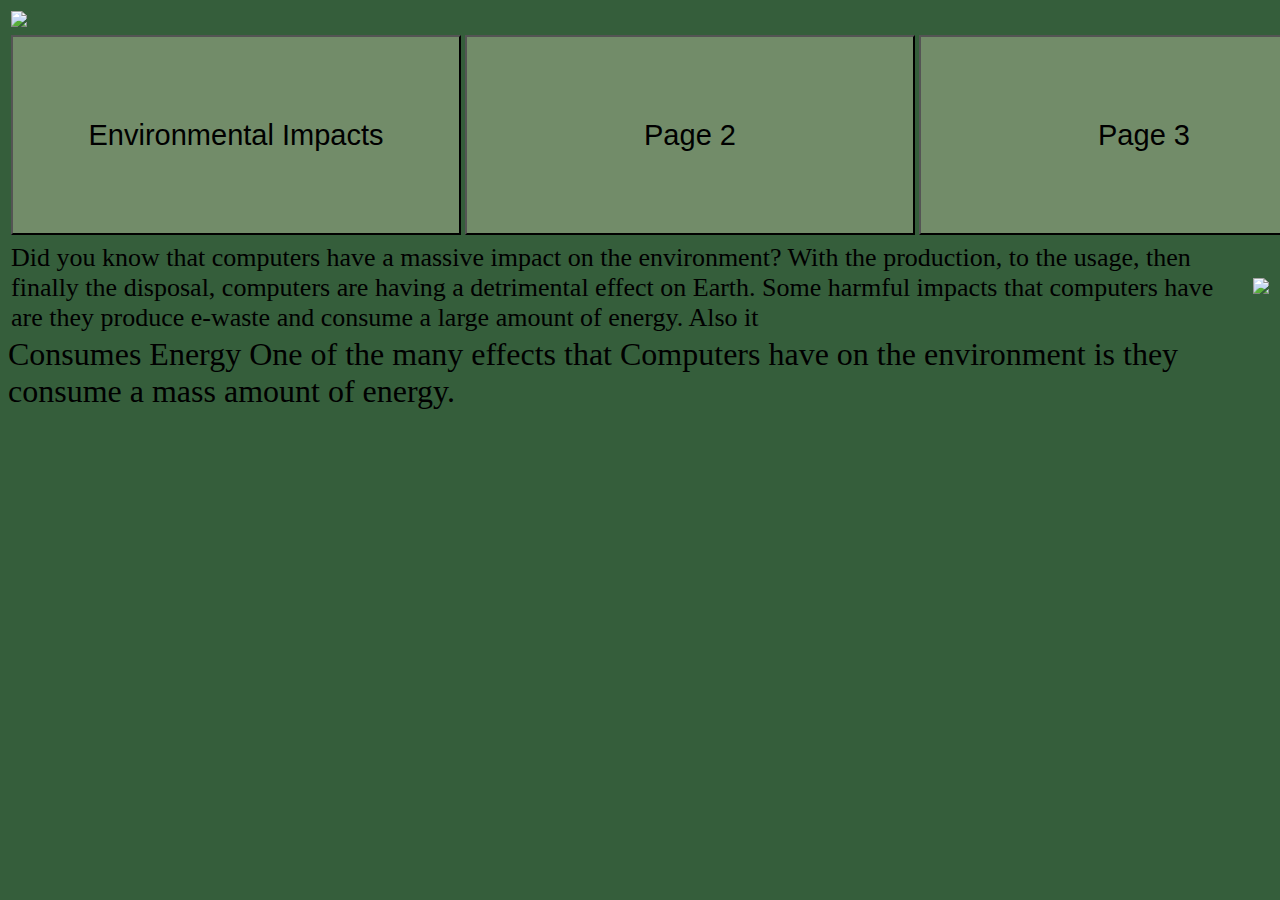
==== index.html @ e984691e "Update index.html" ====
<!DOCTYPE html>
<html>
  <head>
   <title>Environmental Impacts of Computers</title>
    <link rel="stylesheet" href="index.css">
  </head>
  <body>
    <table #728c69>
      <tr>
        <td colspan=3> <img src= "Website Banner.png" width=1360 heigh=650></td>
      </tr>
      <tr>
        <td> <a href="index.html"><button class="button1 bigtext"> Environmental Impacts </button> </a>
        </td>
        <td> <a href="page2.html"><button class="button1 bigtext"> Page 2 </button> </a>
        </td>
        <td> <a href="page3.html"><button class="button1 bigtext"> Page 3 </button> </a>
        </td>
      </tr>
      <tr>
        <table>
          <tr>
            <td colspan=3 class="color1">Did you know that computers have a massive impact on the environment? With the production, to the usage, then finally the disposal, computers are having a detrimental effect on Earth.
        Some harmful impacts that computers have are they produce e-waste and consume a large amount of energy. Also it
        </td>
        <td><image class="image1"><img src=https://www.genevaenvironmentnetwork.org/wp-content/uploads/2020/09/ewaste-aspect-ratio-2000-1200-1024x614.jpg width=280 heith=300></td> 
        </table>
      </tr>
      <tr>
        <td colspan=3><bold class="b">Consumes Energy
        </td> 
      </tr>
      <tr>
        <td colspan=3>One of the many effects that Computers have on the environment is they consume a mass amount of energy.
        </td>
      </tr>
    </table>
  </body>
</html>
---- index.css ----
.color1 { 
  color: black;
  font-size:26px;
  text-align:left
}
.button1:hover {
  opacity: 0.8;
  font-family: georgia, serif;
}
.bigtext {
  text-align: center;
  background-color: #728c69;
  font-size:29px;
  width: 450px;
  height: 200px;
}
.button: hover { 
  border: colapse;
  height: 60px;
  text-align: center;
  font-size: 45px;
  width: 450px;
  font-family: georgia, serif;
  opacity: 1;
  color: #354a21;
}
.image1 {
  text-align: right;
  font-weight: bold;
}
body {
  background-color: #355e3b;
}
.b {
  font-size: 32px;
}
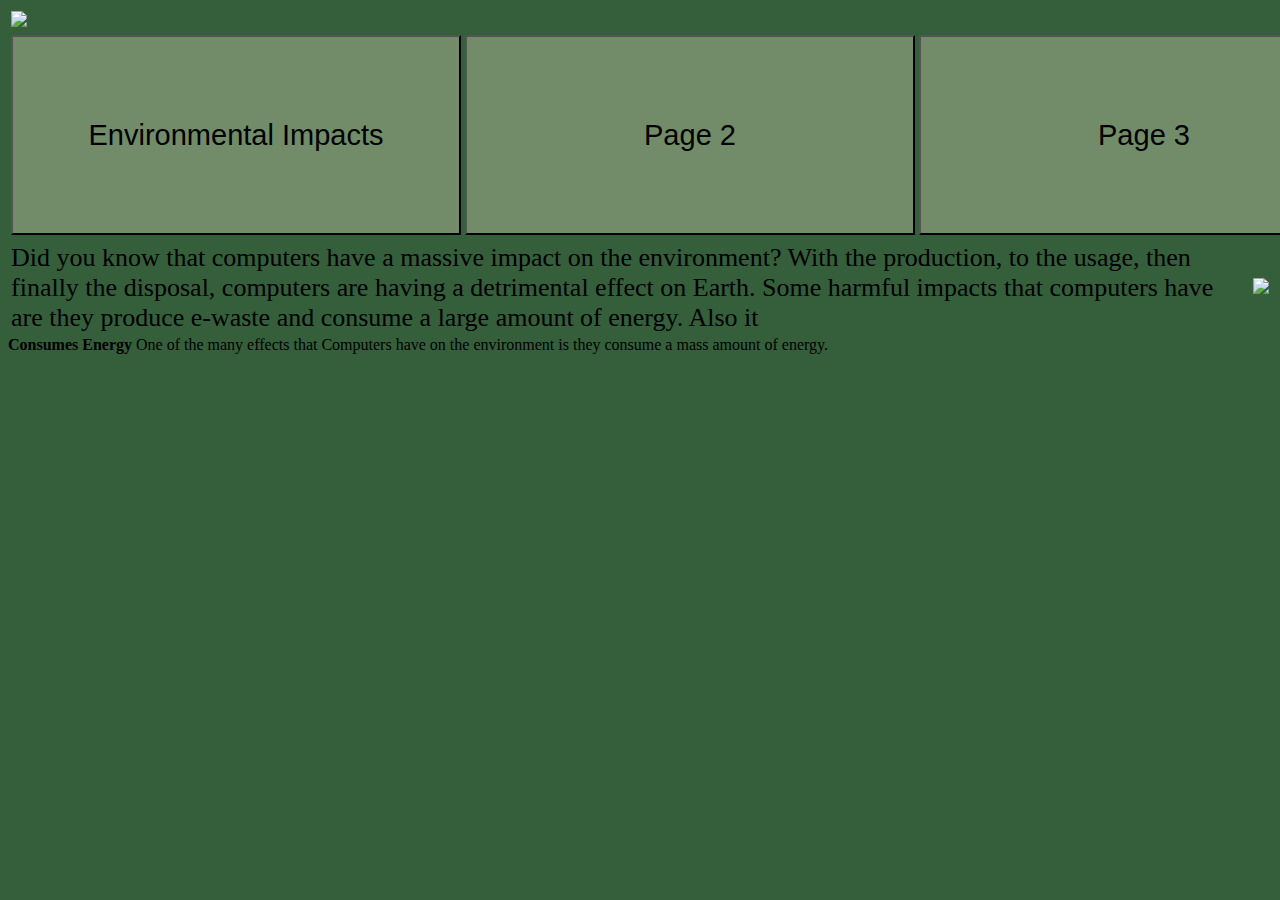
==== commit 5dca4039: "Update index.html" ====
--- a/index.html
+++ b/index.html
@@ -27,7 +27,7 @@
         </table>
       </tr>
       <tr>
-        <td colspan=3><bold class="b">Consumes Energy
+        <td colspan=3> <b>Consumes Energy</b>
         </td> 
       </tr>
       <tr>
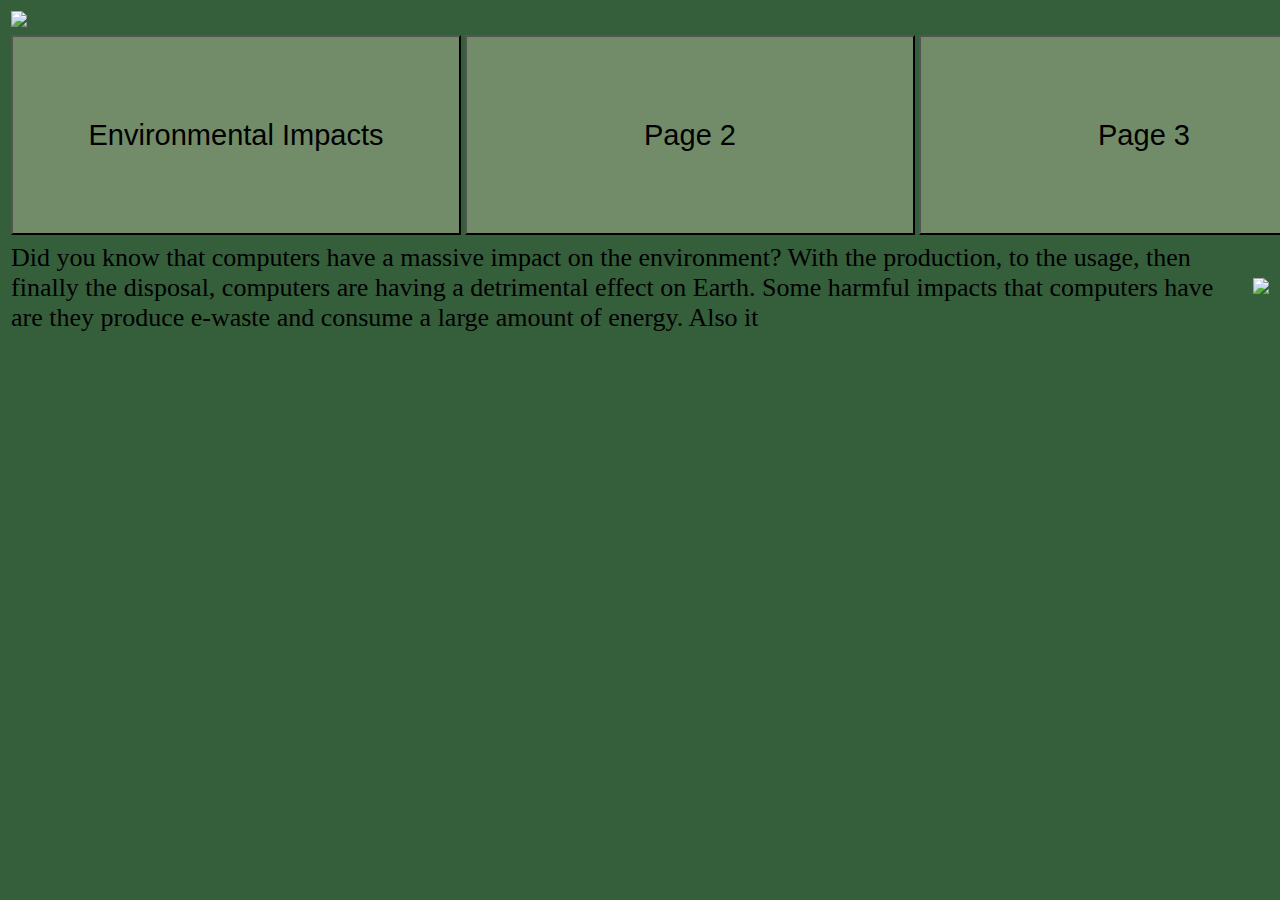
==== commit 051ef1ad: "Update index.html" ====
--- a/index.html
+++ b/index.html
@@ -23,16 +23,9 @@
             <td colspan=3 class="color1">Did you know that computers have a massive impact on the environment? With the production, to the usage, then finally the disposal, computers are having a detrimental effect on Earth.
         Some harmful impacts that computers have are they produce e-waste and consume a large amount of energy. Also it
         </td>
-        <td><image class="image1"><img src=https://www.genevaenvironmentnetwork.org/wp-content/uploads/2020/09/ewaste-aspect-ratio-2000-1200-1024x614.jpg width=280 heith=300></td> 
+        <td><image class="image1"><img src=https://www.genevaenvironmentnetwork.org/wp-content/uploads/2020/09/ewaste-aspect-ratio-2000-1200-1024x614.jpg width=280 heith=300>
+        </td> 
         </table>
-      </tr>
-      <tr>
-        <td colspan=3> <b>Consumes Energy</b>
-        </td> 
-      </tr>
-      <tr>
-        <td colspan=3>One of the many effects that Computers have on the environment is they consume a mass amount of energy.
-        </td>
       </tr>
     </table>
   </body>
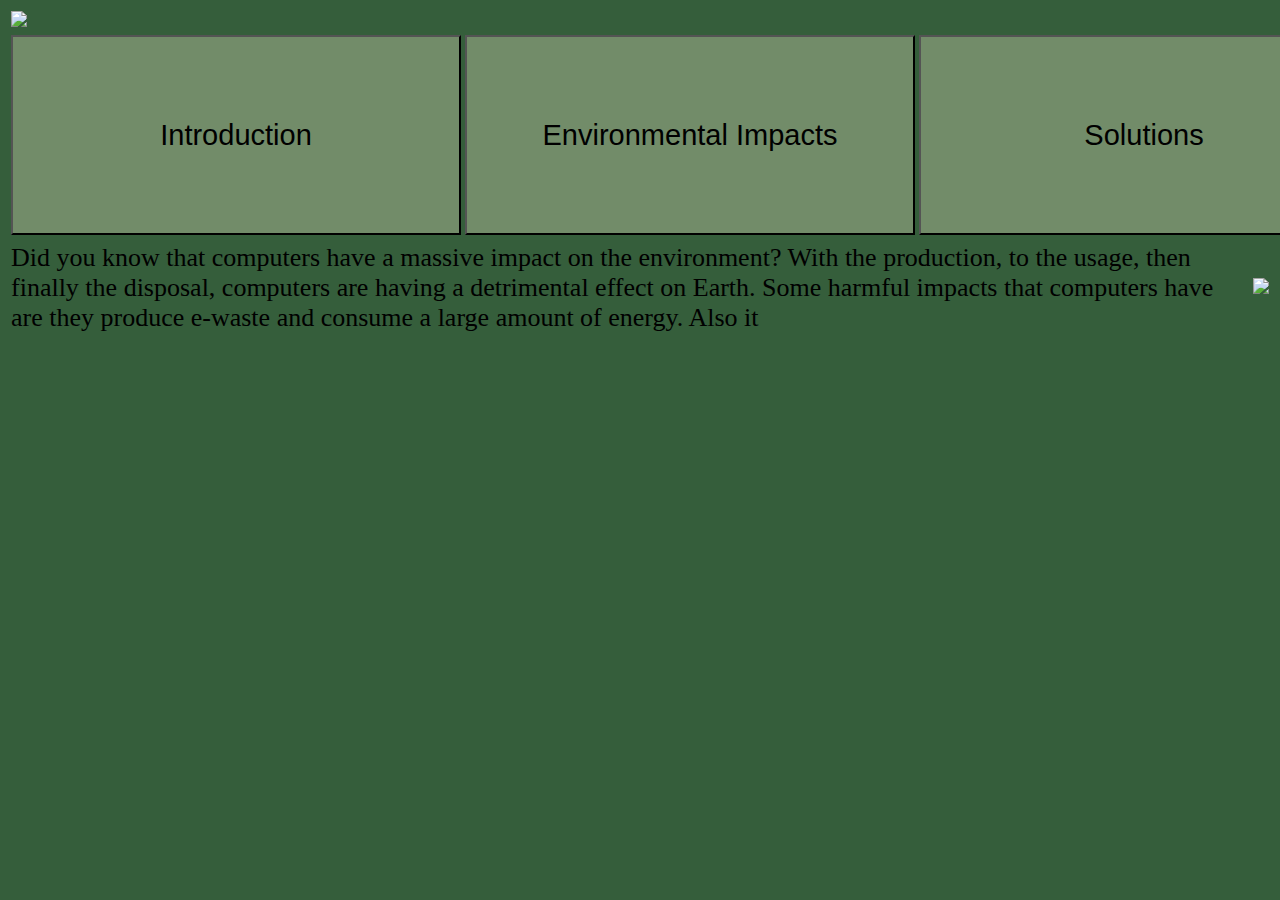
==== commit d5c38eb6: "Update index.html" ====
--- a/index.html
+++ b/index.html
@@ -10,11 +10,11 @@
         <td colspan=3> <img src= "Website Banner.png" width=1360 heigh=650></td>
       </tr>
       <tr>
-        <td> <a href="index.html"><button class="button1 bigtext"> Environmental Impacts </button> </a>
+        <td> <a href="index.html"><button class="button1 bigtext"> Introduction </button> </a>
         </td>
-        <td> <a href="page2.html"><button class="button1 bigtext"> Page 2 </button> </a>
+        <td> <a href="page2.html"><button class="button1 bigtext"> Environmental Impacts </button> </a>
         </td>
-        <td> <a href="page3.html"><button class="button1 bigtext"> Page 3 </button> </a>
+        <td> <a href="page3.html"><button class="button1 bigtext"> Solutions </button> </a>
         </td>
       </tr>
       <tr>
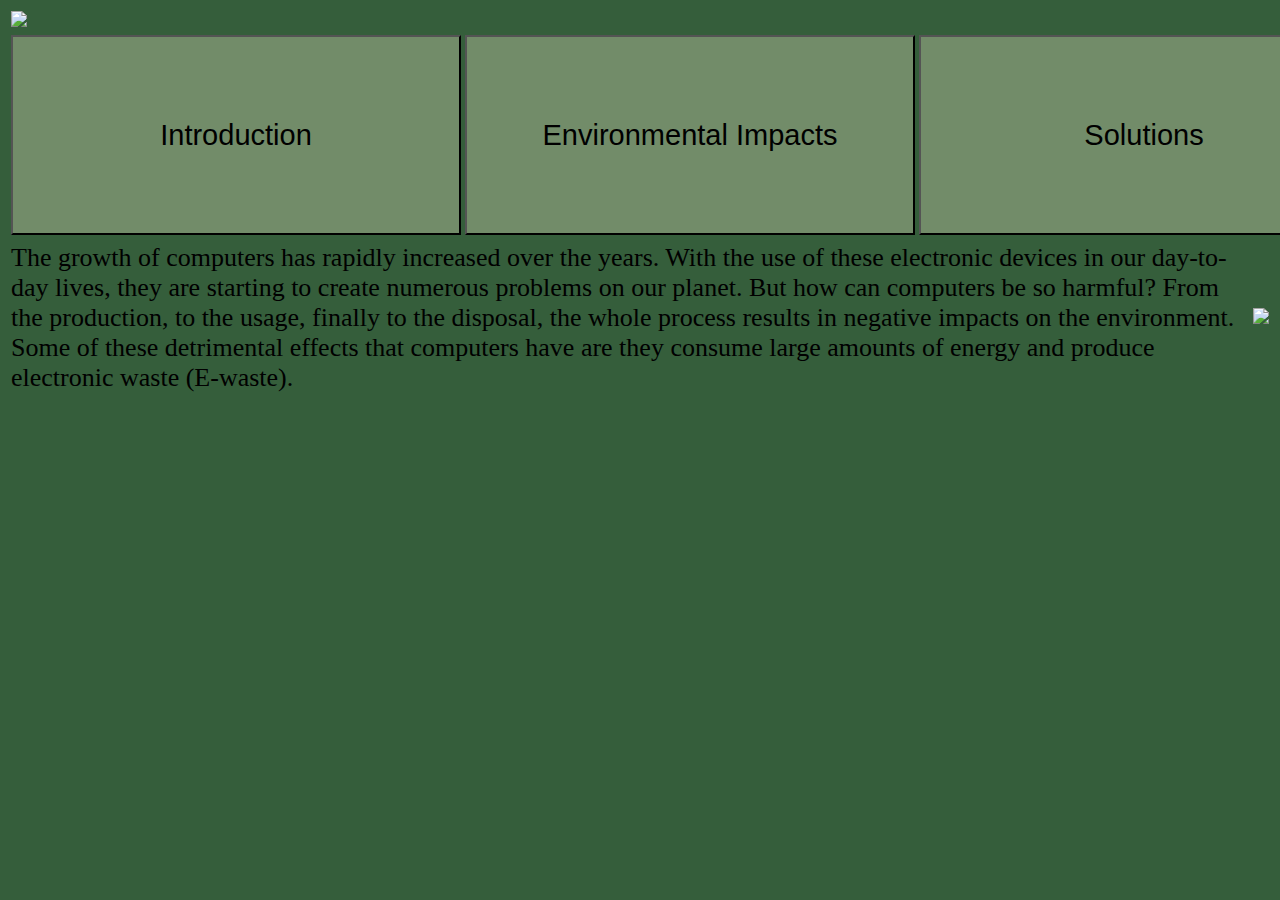
==== commit e9903f58: "Update index.html" ====
--- a/index.html
+++ b/index.html
@@ -20,11 +20,12 @@
       <tr>
         <table>
           <tr>
-            <td colspan=3 class="color1">Did you know that computers have a massive impact on the environment? With the production, to the usage, then finally the disposal, computers are having a detrimental effect on Earth.
-        Some harmful impacts that computers have are they produce e-waste and consume a large amount of energy. Also it
+            <td colspan=3 class="color1">
+              The growth of computers has rapidly increased over the years. With the use of these electronic devices in our day-to-day lives, they are starting to create numerous problems on our planet. But how can computers be so harmful? From the production, to the usage, finally to the disposal, the whole process results in negative impacts on the environment. Some of these detrimental effects that computers have are they consume large amounts of energy and produce electronic waste (E-waste).
         </td>
-        <td><image class="image1"><img src=https://www.genevaenvironmentnetwork.org/wp-content/uploads/2020/09/ewaste-aspect-ratio-2000-1200-1024x614.jpg width=280 heith=300>
+        <td><image class="image1"><img src=https://www.genevaenvironmentnetwork.org/wp-content/uploads/2020/09/ewaste-aspect-ratio-2000-1200-1024x614.jpg width=400 heith=400>
         </td> 
+          </tr>
         </table>
       </tr>
     </table>
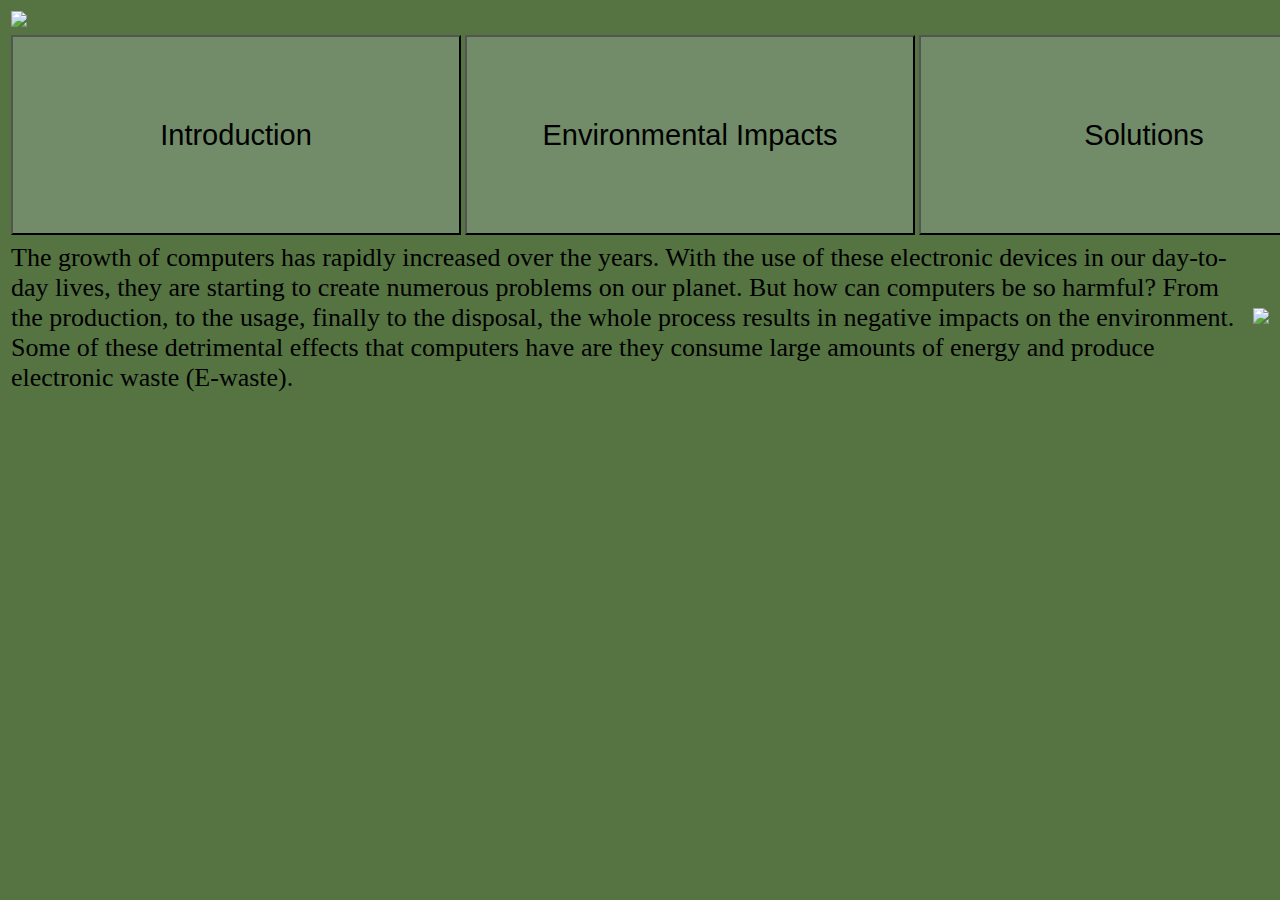
==== commit 787743aa: "Update index.html" ====
--- a/index.html
+++ b/index.html
@@ -7,7 +7,8 @@
   <body>
     <table #728c69>
       <tr>
-        <td colspan=3> <img src= "Website Banner.png" width=1360 heigh=650></td>
+        <td colspan=3><image1 class="image2"><img src= "Website Banner.png" width=1360 heigh=650>
+        </td>
       </tr>
       <tr>
         <td> <a href="index.html"><button class="button1 bigtext"> Introduction </button> </a>
--- a/index.css
+++ b/index.css
@@ -29,8 +29,11 @@
   font-weight: bold;
 }
 body {
-  background-color: #355e3b;
+  background-color: #557442;
 }
 .b {
   font-size: 32px;
 }
+.image2 {
+  text-align: center;
+}
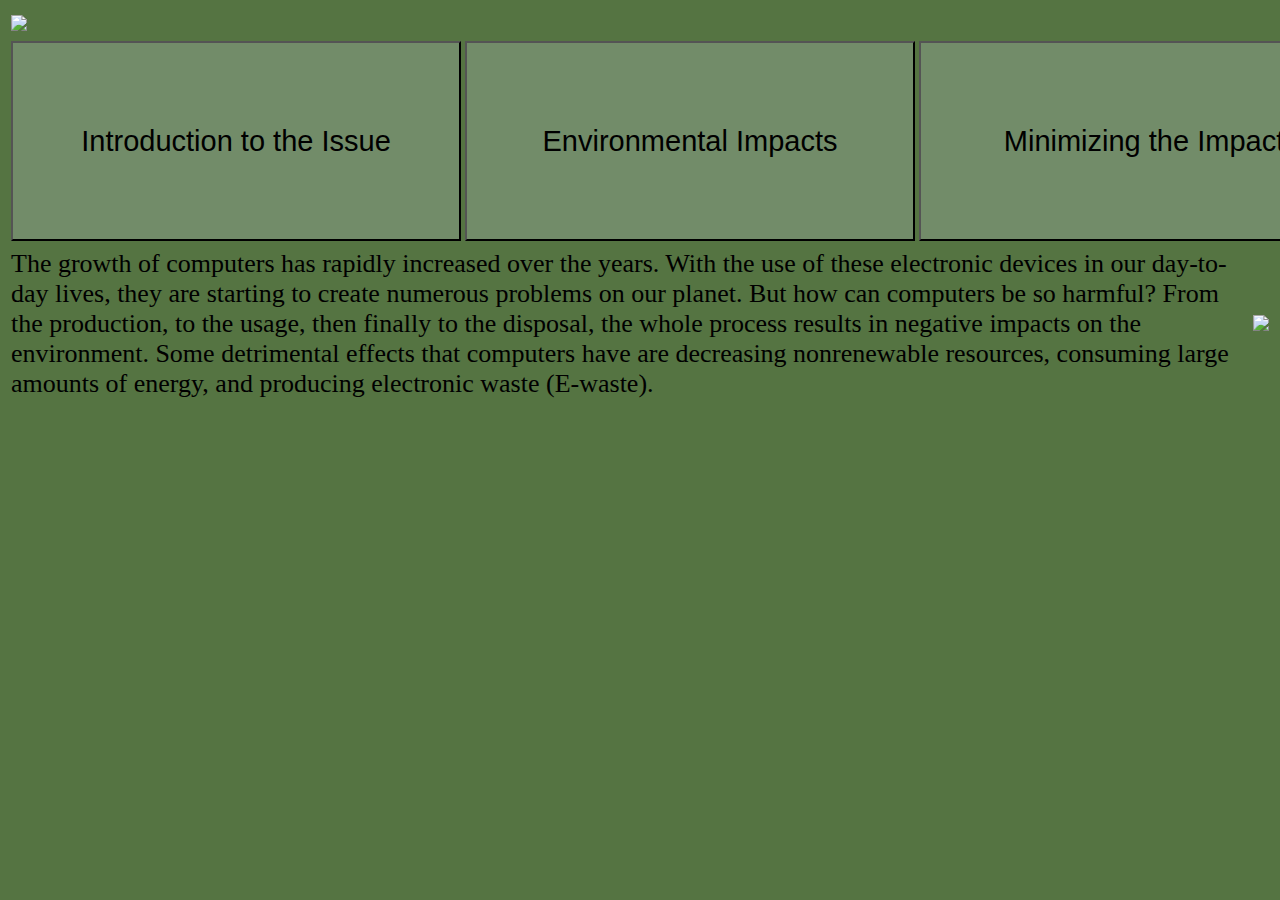
==== commit 7e4ffbfd: "Update index.html" ====
--- a/index.html
+++ b/index.html
@@ -11,18 +11,18 @@
         </td>
       </tr>
       <tr>
-        <td> <a href="index.html"><button class="button1 bigtext"> Introduction </button> </a>
+        <td> <a href="index.html"><button class="button1 bigtext"> Introduction to the Issue</button> </a>
         </td>
         <td> <a href="page2.html"><button class="button1 bigtext"> Environmental Impacts </button> </a>
         </td>
-        <td> <a href="page3.html"><button class="button1 bigtext"> Solutions </button> </a>
+        <td> <a href="page3.html"><button class="button1 bigtext"> Minimizing the Impact</button> </a>
         </td>
       </tr>
       <tr>
         <table>
           <tr>
             <td colspan=3 class="color1">
-              The growth of computers has rapidly increased over the years. With the use of these electronic devices in our day-to-day lives, they are starting to create numerous problems on our planet. But how can computers be so harmful? From the production, to the usage, finally to the disposal, the whole process results in negative impacts on the environment. Some of these detrimental effects that computers have are they consume large amounts of energy and produce electronic waste (E-waste).
+              The growth of computers has rapidly increased over the years. With the use of these electronic devices in our day-to-day lives, they are starting to create numerous problems on our planet. But how can computers be so harmful? From the production, to the usage, then finally to the disposal, the whole process results in negative impacts on the environment. Some detrimental effects that computers have are decreasing nonrenewable resources, consuming large amounts of energy, and producing electronic waste (E-waste).
         </td>
         <td><image class="image1"><img src=https://www.genevaenvironmentnetwork.org/wp-content/uploads/2020/09/ewaste-aspect-ratio-2000-1200-1024x614.jpg width=400 heith=400>
         </td> 
--- a/index.css
+++ b/index.css
@@ -2,6 +2,15 @@
   color: black;
   font-size:26px;
   text-align:left
+}
+.color2 {
+  color: black;
+  font-size: 22px;
+  text-align: left;
+}
+.title1 {
+  font-size:25px;
+  font-weight: bolder;
 }
 .button1:hover {
   opacity: 0.8;
@@ -30,6 +39,7 @@
 }
 body {
   background-color: #557442;
+  font-size: 22px;
 }
 .b {
   font-size: 32px;
